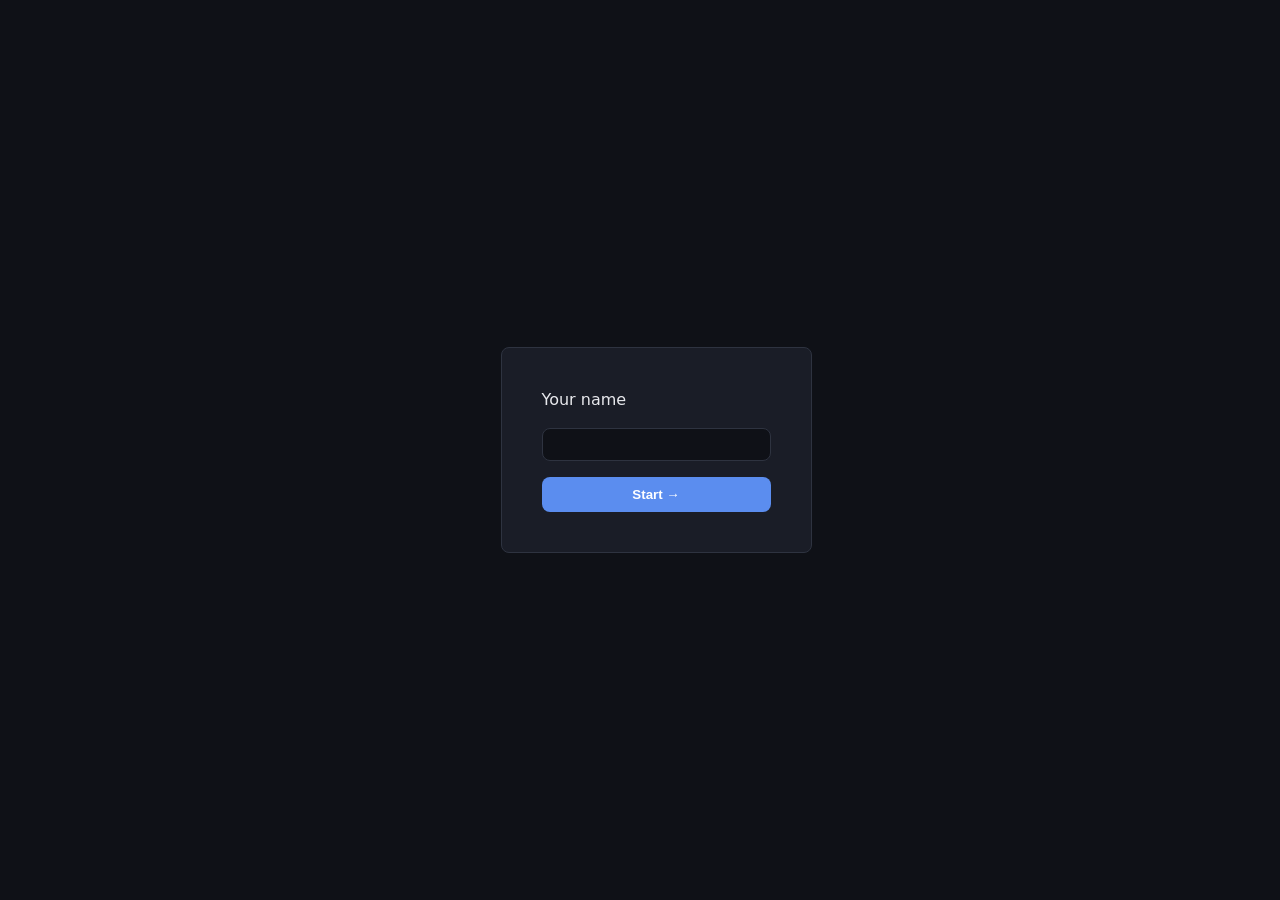
==== saved.html @ 50af5b80 "style forms, login page, status messages, and footer; fix branding consistency" ====
<!DOCTYPE html>
<html lang="en">
<head>
  <meta charset="UTF-8">
  <meta name="viewport" content="width=device-width, initial-scale=1.0">
  <title>Saved — Watchlist Explorer</title>
  <link rel="stylesheet" href="css/style.css">
</head>
<body>

  <header>
    <nav>
      <span class="nav__logo">Watchlist Explorer</span>
      <div class="nav__links">
        <a href="index.html">Search</a>
        <a href="saved.html">Saved</a>
      </div>
      <div class="nav__actions">
        <span id="nav-user"></span>
        <button id="logout-btn" type="button">Logout</button>
      </div>
    </nav>
  </header>

  <main>

    <section>
      <h2>Saved Items</h2>
      <p id="saved-empty" hidden>Nothing saved yet.</p>
      <div id="saved-grid"></div>
    </section>

  </main>

  <footer>
    <!-- footer content -->
  </footer>

  <script type="module" src="js/saved.js"></script>
</body>
</html>
---- css/style.css ----
/* ===== custom properties ===== */
:root {
  --color-bg: #0f1117;
  --color-surface: #1a1d27;
  --color-text: #e8e9ed;
  --color-text-muted: #9ca0ad;
  --color-primary: #5b8def;
  --color-primary-hover: #4a7adb;
  --color-border: #2e3340;
  --color-error: #e5484d;
  --radius: 8px;
  --spacing-sm: 0.5rem;
  --spacing-md: 1rem;
  --spacing-lg: 2rem;
  --max-width: 1200px;
  --font-main: system-ui, -apple-system, "Segoe UI", Roboto, sans-serif;
}

/* ===== reset ===== */
* {
  box-sizing: border-box;
  margin: 0;
  padding: 0;
}

body {
  font-family: var(--font-main);
  background-color: var(--color-bg);
  color: var(--color-text);
  line-height: 1.5;
}

img {
  max-width: 100%;
  display: block;
}

a {
  color: var(--color-primary);
  text-decoration: none;
}

/* ===== header ===== */
header {
  background-color: var(--color-surface);
  border-bottom: 1px solid var(--color-border);
}

/* ===== nav — use Flexbox here ===== */
nav {
  display: flex;
  align-items: center;
  justify-content: space-between;
  flex-wrap: wrap;
  gap: var(--spacing-md);
  max-width: var(--max-width);
  margin: 0 auto;
  padding: var(--spacing-md) var(--spacing-lg);
}

.nav__logo {
  font-size: 1.25rem;
  font-weight: 700;
}

.nav__links {
  display: flex;
  gap: var(--spacing-md);
}

.nav__links a {
  font-weight: 500;
}

.nav__actions {
  display: flex;
  align-items: center;
  gap: var(--spacing-md);
}

#logout-btn {
  background-color: transparent;
  border: 1px solid var(--color-border);
  color: var(--color-text);
  padding: 0.4rem 0.9rem;
  border-radius: var(--radius);
  cursor: pointer;
  font-family: inherit;
}

#logout-btn:hover {
  border-color: var(--color-primary);
  color: var(--color-primary);
}

/* ===== login page ===== */
body:has(#login-form) {
  display: flex;
  align-items: center;
  justify-content: center;
  min-height: 100vh;
}

#login-form {
  background-color: var(--color-surface);
  border: 1px solid var(--color-border);
  border-radius: var(--radius);
  padding: var(--spacing-lg);
  display: flex;
  flex-direction: column;
  gap: var(--spacing-md);
  width: 100%;
  max-width: 360px;
  margin: var(--spacing-md);
}

#login-form input {
  background-color: var(--color-bg);
  border: 1px solid var(--color-border);
  border-radius: var(--radius);
  padding: 0.5rem 0.75rem;
  color: var(--color-text);
  font-family: inherit;
}

#login-form button {
  background-color: var(--color-primary);
  border: none;
  color: #fff;
  padding: 0.6rem 1.25rem;
  border-radius: var(--radius);
  cursor: pointer;
  font-weight: 600;
}

#login-form button:hover {
  background-color: var(--color-primary-hover);
}

#login-error {
  color: var(--color-error);
}

/* ===== main ===== */
main {
  max-width: var(--max-width);
  margin: 0 auto;
  padding: var(--spacing-lg);
}

main h2 {
  margin-bottom: var(--spacing-md);
}

#saved-empty {
  color: var(--color-text-muted);
}

/* ===== form ===== */
.search-form {
  display: flex;
  flex-wrap: wrap;
  align-items: flex-end;
  gap: var(--spacing-md);
  background-color: var(--color-surface);
  border: 1px solid var(--color-border);
  border-radius: var(--radius);
  padding: var(--spacing-md);
}

.search-form__group {
  display: flex;
  flex-direction: column;
  gap: 0.25rem;
}

.search-form label {
  font-size: 0.85rem;
  color: var(--color-text-muted);
}

.search-form input,
.search-form select {
  background-color: var(--color-bg);
  border: 1px solid var(--color-border);
  border-radius: var(--radius);
  padding: 0.5rem 0.75rem;
  color: var(--color-text);
  font-family: inherit;
}

.search-form input:focus,
.search-form select:focus {
  outline: 2px solid var(--color-primary);
}

.search-form button {
  background-color: var(--color-primary);
  border: none;
  color: #fff;
  padding: 0.6rem 1.25rem;
  border-radius: var(--radius);
  cursor: pointer;
  font-weight: 600;
  font-family: inherit;
}

.search-form button:hover {
  background-color: var(--color-primary-hover);
}

/* ===== results grid — use CSS Grid here ===== */
.results-grid {
  display: grid;
  grid-template-columns: repeat(auto-fill, minmax(200px, 1fr));
  gap: var(--spacing-lg);
  margin-top: var(--spacing-lg);
}

/* ===== card ===== */
.movie-card {
  display: flex;
  flex-direction: column;
  background-color: var(--color-surface);
  border: 1px solid var(--color-border);
  border-radius: var(--radius);
  overflow: hidden;
}

.movie-card__poster {
  width: 100%;
  aspect-ratio: 2 / 3;
  object-fit: cover;
}

.movie-card__title {
  padding: var(--spacing-sm) var(--spacing-md) 0;
  font-size: 1rem;
}

.movie-card__actions {
  margin-top: auto;
  padding: var(--spacing-md);
  display: flex;
  flex-direction: column;
  gap: var(--spacing-sm);
}

.movie-card__btn {
  background-color: var(--color-primary);
  border: none;
  color: #fff;
  padding: 0.5rem;
  border-radius: var(--radius);
  cursor: pointer;
  font-weight: 600;
  font-family: inherit;
}

.movie-card__btn:hover {
  background-color: var(--color-primary-hover);
}

.movie-card__btn:disabled {
  background-color: var(--color-border);
  color: var(--color-text-muted);
  cursor: default;
}

.movie-card__btn--remove {
  background-color: transparent;
  border: 1px solid var(--color-error);
  color: var(--color-error);
}

.movie-card__btn--remove:hover {
  background-color: var(--color-error);
  color: #fff;
}

.movie-card--watched {
  opacity: 0.6;
}

.movie-card--watched .movie-card__title {
  text-decoration: line-through;
}

.movie-card__watched-label {
  display: flex;
  align-items: center;
  gap: 0.4rem;
  font-size: 0.85rem;
  color: var(--color-text-muted);
}

/* ===== saved grid — use CSS Grid here ===== */
.saved-grid {
  display: grid;
  grid-template-columns: repeat(auto-fill, minmax(200px, 1fr));
  gap: var(--spacing-lg);
  margin-top: var(--spacing-lg);
}

/* ===== loading & error states ===== */
#loading-msg,
#error-msg {
  max-width: var(--max-width);
  margin: var(--spacing-md) auto 0;
  padding: 0 var(--spacing-lg);
}

#loading-msg {
  color: var(--color-text-muted);
}

#error-msg {
  color: var(--color-error);
  font-weight: 600;
}

/* ===== footer ===== */
footer {
  text-align: center;
  padding: var(--spacing-lg);
  color: var(--color-text-muted);
  font-size: 0.85rem;
  border-top: 1px solid var(--color-border);
  margin-top: var(--spacing-lg);
}

/* ===== responsive ===== */
@media (max-width: 600px) {
  nav {
    flex-direction: column;
    align-items: flex-start;
  }

  .nav__links,
  .nav__actions {
    width: 100%;
    justify-content: space-between;
  }

  .search-form {
    flex-direction: column;
    align-items: stretch;
  }

  .results-grid,
  .saved-grid {
    grid-template-columns: 1fr;
  }
}

@media (min-width: 1024px) {
  :root {
    --spacing-lg: 2.5rem;
  }

  .results-grid,
  .saved-grid {
    grid-template-columns: repeat(auto-fill, minmax(240px, 1fr));
  }

  .nav__logo {
    font-size: 1.5rem;
  }
}
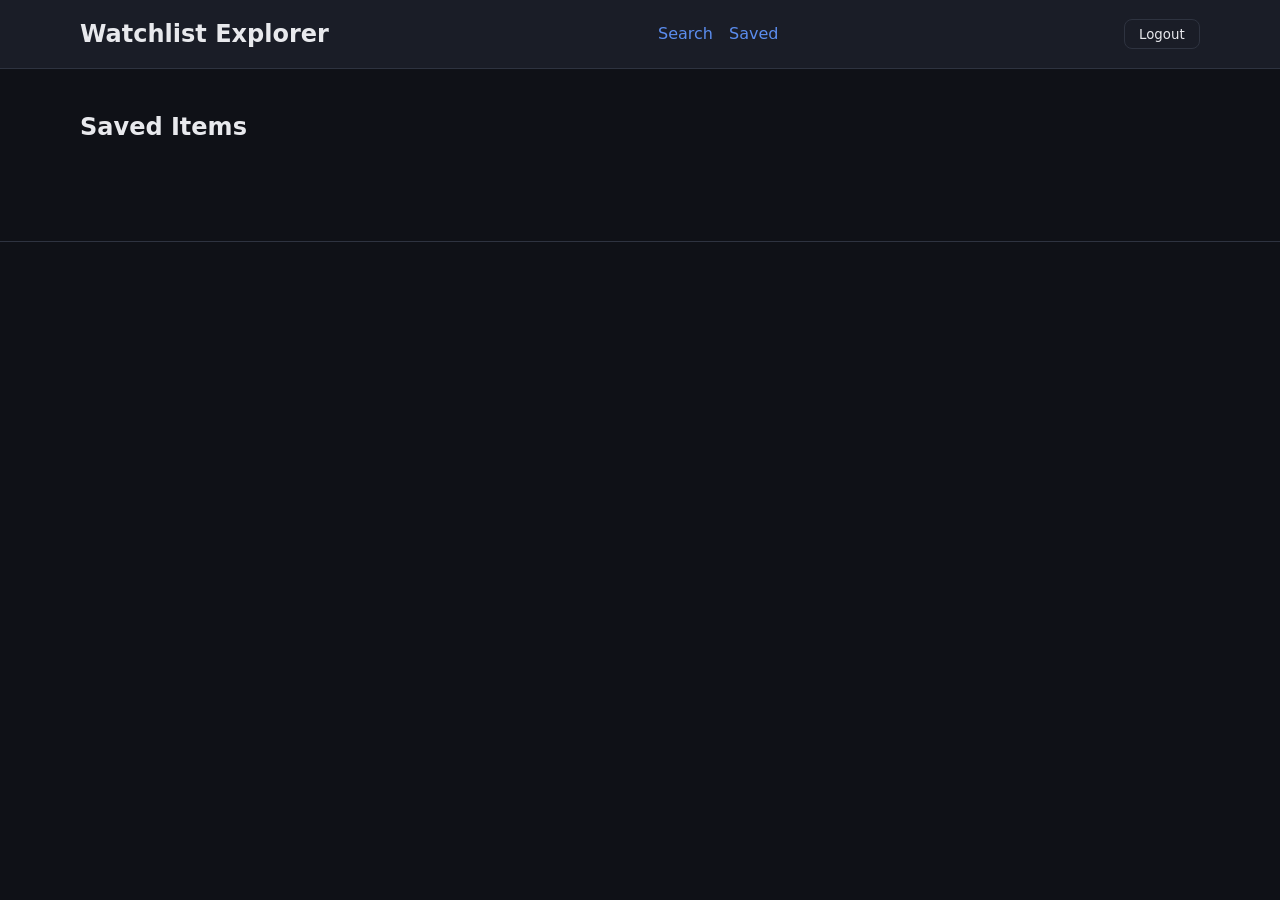
==== commit 8eb2f2de: "add aria-label to nav for accessibility" ====
--- a/saved.html
+++ b/saved.html
@@ -9,7 +9,7 @@
 <body>
 
   <header>
-    <nav>
+    <nav aria-label="Main navigation">
       <span class="nav__logo">Watchlist Explorer</span>
       <div class="nav__links">
         <a href="index.html">Search</a>
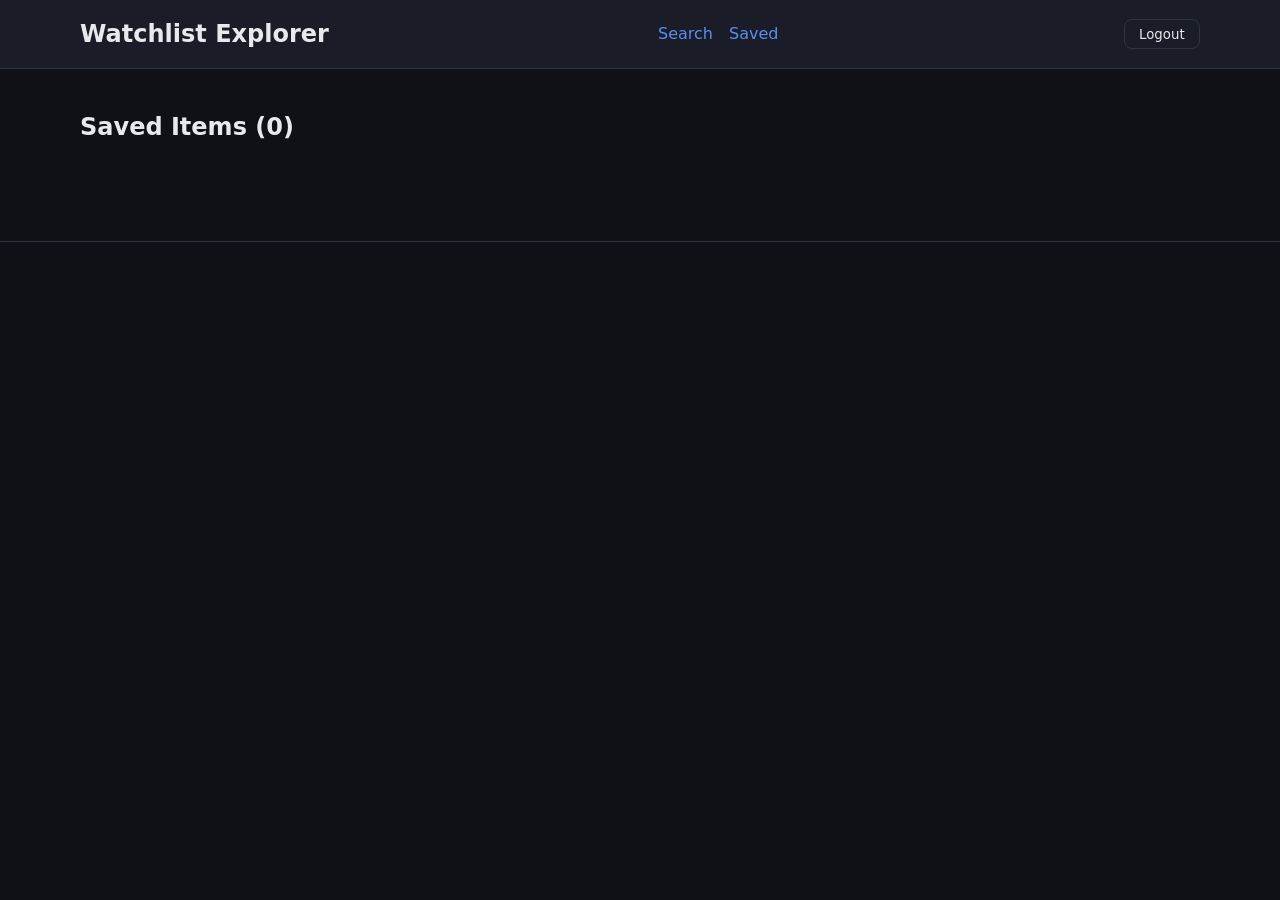
==== commit 425c56f8: "show saved items count in heading" ====
--- a/saved.html
+++ b/saved.html
@@ -25,7 +25,7 @@
   <main>
 
     <section>
-      <h2>Saved Items</h2>
+      <h2>Saved Items (<span id="saved-count">0</span>)</h2>
       <p id="saved-empty" hidden>Nothing saved yet.</p>
       <div id="saved-grid"></div>
     </section>
